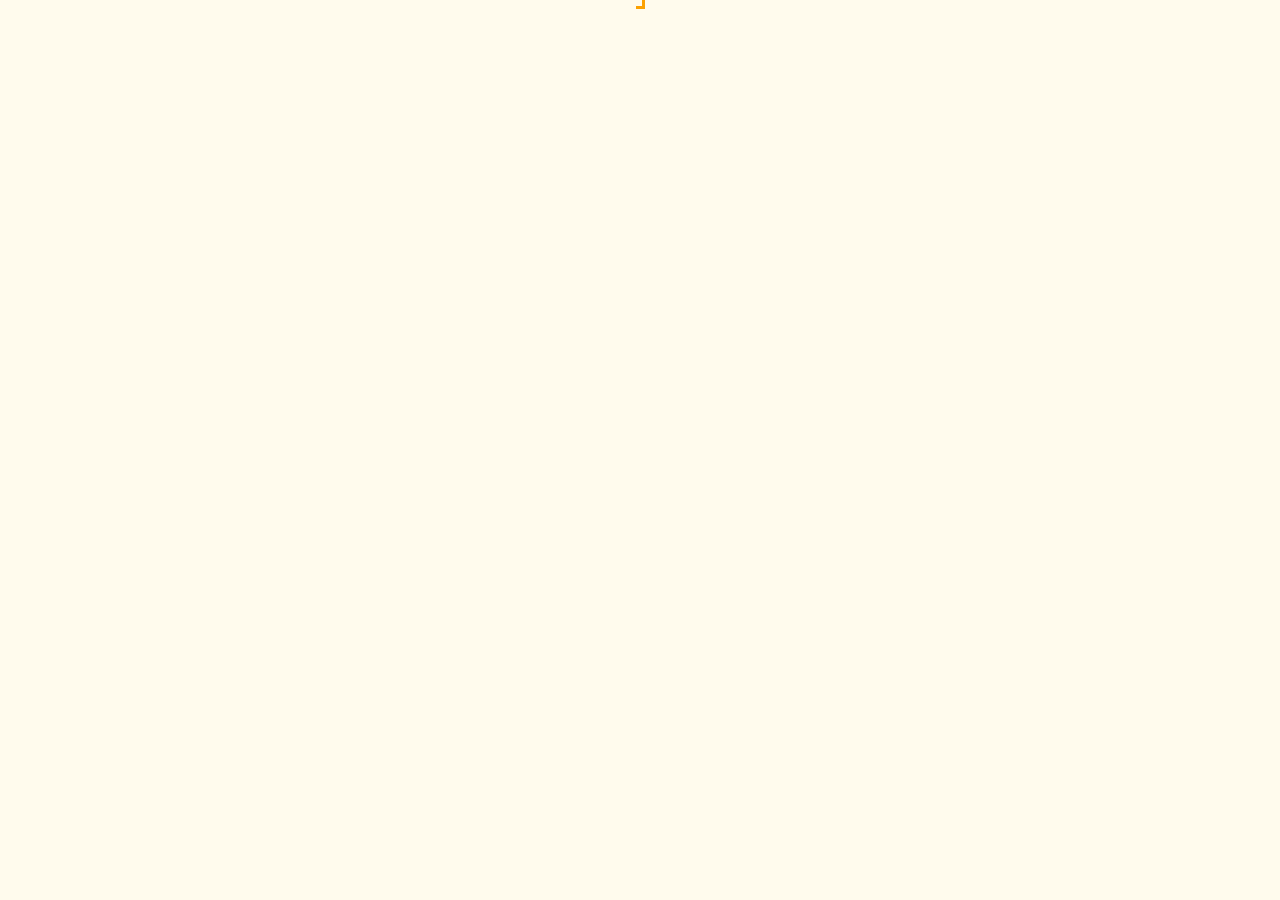
==== homepage.html @ 61b9fc0c "Added pages for major tiles + incomplete arrow" ====
<!DOCTYPE html>
<html lang="en" dir="ltr">
    <head>
        <meta charset="utf-8">
        <title>Computron</title>
        <link rel="stylesheet" href="style/main.css">
        <script src="script/main.js"></script>
    </head>
    <body>
        <div class="fillScreen, flex-center">
            <div class="arrow-top"></div>
            <div class="arrow-left"></div>
            <div class="arrow-right"></div>
            <div class="arrow-bottom"></div>
        </div>
    </body>
</html>
---- style/main.css ----
/*--------------------
IMPORTS
--------------------*/
@import url('https://fonts.googleapis.com/css2?family=Poppins:wght@500&family=Roboto&family=Source+Code+Pro&display=swap');
/*--------------------
MEDIA QUERIES
--------------------*/
@media only screen and (max-aspect-ratio:4/5){
  /*Mobile*/
  body .mobile-flex-column {
    display: flex;
    flex-direction: column;
  }
  body .mobile-height-70vh {
    height:70vh;
  }
  body .Navigation {
    overflow:hidden;
    display:block;
    flex-grow:0;
    position:absolute;
    top:0;
    right:10px;
    height:5vh;
    width:5vh;
    transition:0.3s;
  }
  body .Navigation:hover {
    height:100%;
    width:200px;
  }
  body .Navigation .hamburger-menu-img, body .Navigation .hamburger-menu-icon-parent {
    height:5vh;
    width:5vh;
    float:right;
  }
  body .Navigation .Navigation-link {
    width:200px;
    height:5vh;
    position:relative;
    float:right;
  }
}
@media only screen and (min-aspect-ratio:4/5){
  /*Mobile*/
  body .desktop-hidden {
    display:none;
  }
}


/*--------------------
VARIABLES
--------------------*/
:root {
  --font-size-h:1.6rem;
  --font-size-p:1rem;
  --body-bg-plain:rgb(255, 251, 237);
  --building:rgb(222, 210, 179);
  --building-accent:rgb(17, 85, 204);
  --building-shadow:rgb(163, 173, 129);
  --color-bg:rgb(9,11,20);
  --color-obj:rgba(255,255,255,0.2);
  --color-obj-2:rgba(255,255,255,0.08);
  --color-shadow:rgba(208,208,208,0.05);
  --color-obj-accent:rgba(255, 136, 0, 0.3);
  --color-obj-accent-2:rgba(0, 255, 242, 0.3);
  --color-accent:rgb(255, 136, 0);
  --color-accent-2:rgb(51, 211, 240);
  --component-bg-plain:rgb(239, 239, 239);
  --foliage:rgb(147, 196, 125);
  --foliage-shadow:rgb(56, 118, 29);
  --soil:rgb(255, 251, 237);
  --stone:rgb(179, 194, 208);
  --txt-body-color:rgb(255,255,255);
  --txt-header-color:rgb(255,255,255);
  --txt-h-plain:rgb(19, 79, 92);
  --txt-p-plain:rgb(0, 0, 0);
  --txt-p-light:rgb(153, 153, 153);
  --txt-accent1:rgb(230, 145, 56);
  --txt-accent2:rgb(60, 120 , 216);
  --txt-accent3:rgb(118, 165, 175);
  --water:rgb(61, 133, 198);
  --water-deep:rgb(7, 55, 99);
}


/*--------------------
TAG SELECTORS
--------------------*/
html {
  font-size: 62.5%;
}
body {
  min-width: 100vw;
  min-height: 100vh;
  overflow-x: hidden;
  margin:0;
  background-color:var(--body-bg-plain);
  background-image:url("../resources/img/abstract_bg_blobs-2.png");
  background-position:center;
  background-size:100%;
  font-size: 2.6vh;
}
p, span, button, a, div {
  font-family: 'Roboto', sans-serif;
  color:var(--txt-body-color);
  margin:0;
}
h1, h2, h3, h4, h5, h6 {
  font-family: 'Poppins', sans-serif;
  color:var(--txt-header-color);
  margin:0;
}
/*--------------------
GENERAL CLASSES
--------------------*/
.center-absolute {
  position: absolute;
  top: 50%;
  left: 50%;
  transform: translate(-50%,-50%);
}
.Content {
  min-width:100vw;
  min-height:100vh;
}
.Topbar {
  height:5vh;
  padding:0 10px;
}
.Navigation {
  height:100%;
  width:50%;
  max-width:650px;
}
.Navigation > * {
  display: flex;
  align-items: center;
  justify-content: center;
  flex-grow:1;
}
.fillScreen {
  width:100%;
  height:100%;
}
.flex-center {
  display: flex;
  align-items: center;
  justify-content: center;
}
.flex-row-spaced {
  justify-content:  space-between;
}
.flex-column {
  display: flex;
  flex-direction: column;
}
.flex-row {
  display: flex;
  flex-direction: row;
}
.flex-grow {
  flex-grow:1;
}
.padding-10 {
  padding:10px;
}
.padding-20 {
  padding:20px;
}
.glassBoxGeneric {
  padding:10px;
  margin:10px;
  background-color: var(--color-obj);
  border:15px solid var(--color-obj-2);
  box-shadow:0 0 20px var(--color-shadow),
             0 0 10px var(--color-shadow);
  border-radius:5px;
  backdrop-filter:blur(10px);
}
.txt-code {
  font-family: 'Source Code Pro', monospace;
}
.txt-color-accent {
  color:var(--color-accent);
}
.txt-color-accent-2 {
  color:var(--color-accent-2);
}
.txt-bold {
  font-weight:bold;
}

/*--------------------
SPECIFIC CLASSES
--------------------*/
.arrow-top {
  display: inline-block;
  border: solid #FCA101;
  border-width: 0 3px 3px 0;
  padding: 3px;
}

.arrow-left{
  position: fixed; 
}

.arrow-right{
  position: fixed;
}

.arrow-bottom{
  position: fixed;
}

.hamburger-menu-img {
  filter:invert(1);
}


/*--------------------
DEBUG CLASSES
--------------------*/
.temporary-homepage {
  width:500px;
  height:300px;
  position:relative;
  top:20%;
  left:20%;
}
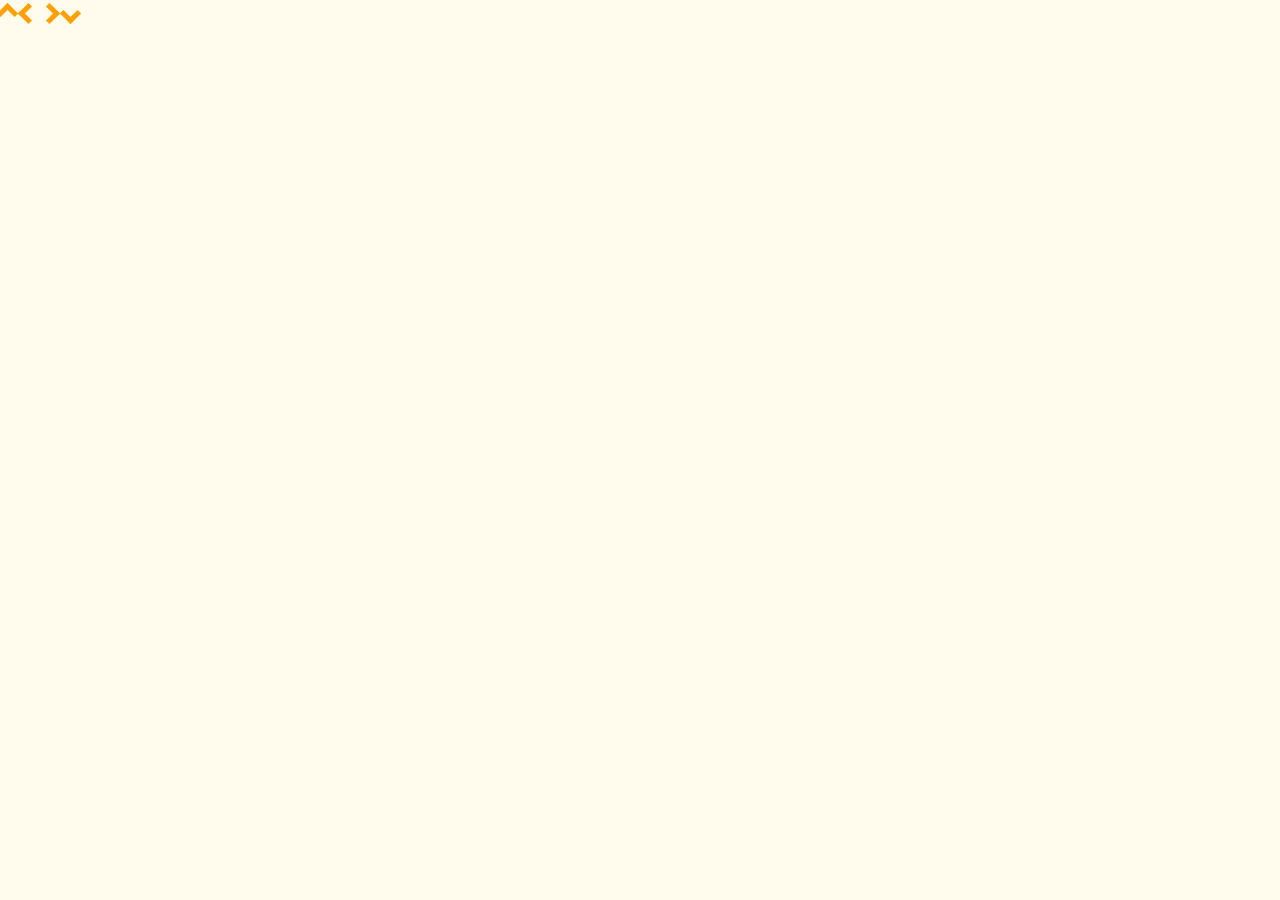
==== commit 4a469f81: "This is the barebones things." ====
--- a/homepage.html
+++ b/homepage.html
@@ -7,11 +7,44 @@
         <script src="script/main.js"></script>
     </head>
     <body>
-        <div class="fillScreen, flex-center">
-            <div class="arrow-top"></div>
-            <div class="arrow-left"></div>
-            <div class="arrow-right"></div>
-            <div class="arrow-bottom"></div>
+        <div class="arrow-top"></div>
+        <div class="arrow-left"></div>
+        <div class="arrow-right"></div>
+        <div class="arrow-bottom"></div>
+        <div id="homepage" class="fillScreen, flex-center">
+            <!--Homepage Tile-->
+
         </div>
+        <div id="plannedActivities" class="fillScreen, flex-center">
+            <!--Planned Activities Tile-->
+            
+        </div>
+        <div id="pageOfThePeople" class="fillScreen, flex-center">
+            <!--Page of the People Tile-->
+            
+        </div>
+        <div id="importantInfo" class="fillScreen, flex-center">
+            <!--Important Information Tile-->
+            
+        </div>
+        <div id="registration" class="fillScreen, flex-center">
+            <!--Registration Tile-->
+            
+        </div>
+        <div id="portal" class="fillScreen, flex-center">
+            <!--Portal Tile-->
+            
+        </div>
+        <div id="socials" class="fillScreen, flex-center">
+            <!--Socials Tile-->
+            
+        </div>
+        <div id="grassland1" class="fillScreen, flex-center">
+            <!--Grassland 1 Tile-->
+            
+        </div>
+        <div id="grassland2" class="fillScreen, flex-center">
+            <!--Grassland 2 Tile-->
+            
     </body>
 </html>--- a/style/main.css
+++ b/style/main.css
@@ -198,20 +198,33 @@
 .arrow-top {
   display: inline-block;
   border: solid #FCA101;
-  border-width: 0 3px 3px 0;
-  padding: 3px;
+  border-width: 0 5px 5px 0;
+  padding: 5px;
+  rotate: 225deg;
 }
 
 .arrow-left{
-  position: fixed; 
+  display: inline-block;
+  border: solid #FCA101;
+  border-width: 0 5px 5px 0;
+  padding: 5px;
+  rotate: 135deg;
 }
 
 .arrow-right{
-  position: fixed;
+  display: inline-block;
+  border: solid #FCA101;
+  border-width: 0 5px 5px 0;
+  padding: 5px;
+  rotate: 315deg;
 }
 
 .arrow-bottom{
-  position: fixed;
+  display: inline-block;
+  border: solid #FCA101;
+  border-width: 0 5px 5px 0;
+  padding: 5px;
+  rotate: 45deg;
 }
 
 .hamburger-menu-img {
